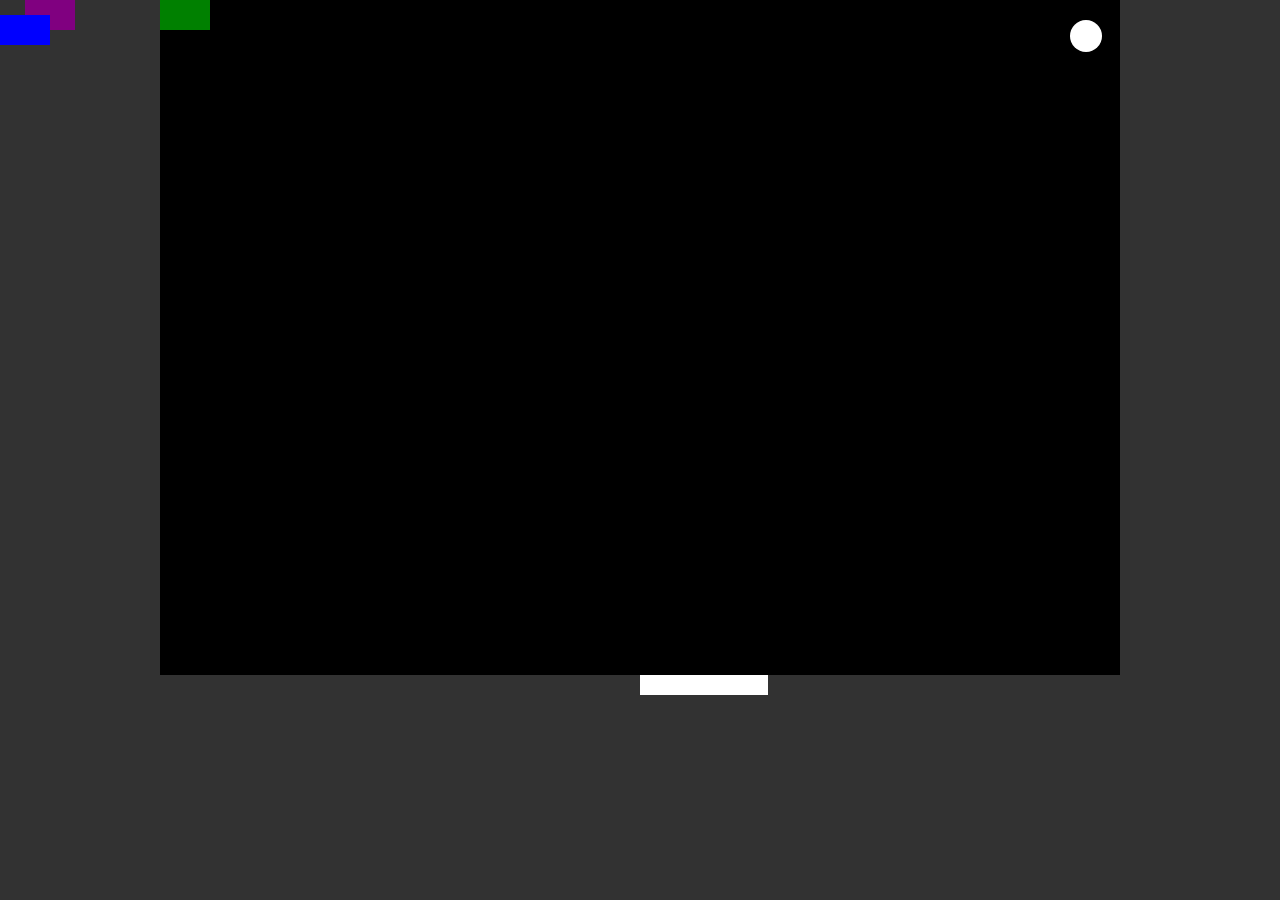
==== index.html @ 015f8acd "Add files via upload" ====
<!DOCTYPE html>
<html>
    <head>
        <meta charset="UTF-8">
        <meta name="viewport" content="width=device-width, initial-scale=1.0">
        <link rel="stylesheet" href="style.css">

        <title>Brick Breaker</title>
    </head>
    <body onload="StartGame()">
        <div id="game">
            <!--
                <span class="brick"></span>
            -->
            <span id="ball"></span>
            <span id="player"></span>
        </div>
        
        <script src="script.js"></script>
    </body>
</html>
---- style.css ----
body{
    background-color: rgb(50, 50, 50);

    margin: 0px;
    padding: 0px;
    border: 0px;
}
#game{
    background-color: black;

    margin: auto;
}
.brick{
    background-color: red;

    margin: 0px;
    padding: 32px 64px;
    border: 0px;

    transform: translate(-50%, -50%);

    position: absolute;
}
#ball{
    background-color: white;

    padding: 16px;

    position: absolute;

    border-radius: 100px;
}
#player{
    background-color: white;

    padding: 10px 5%;

    position: absolute;
}
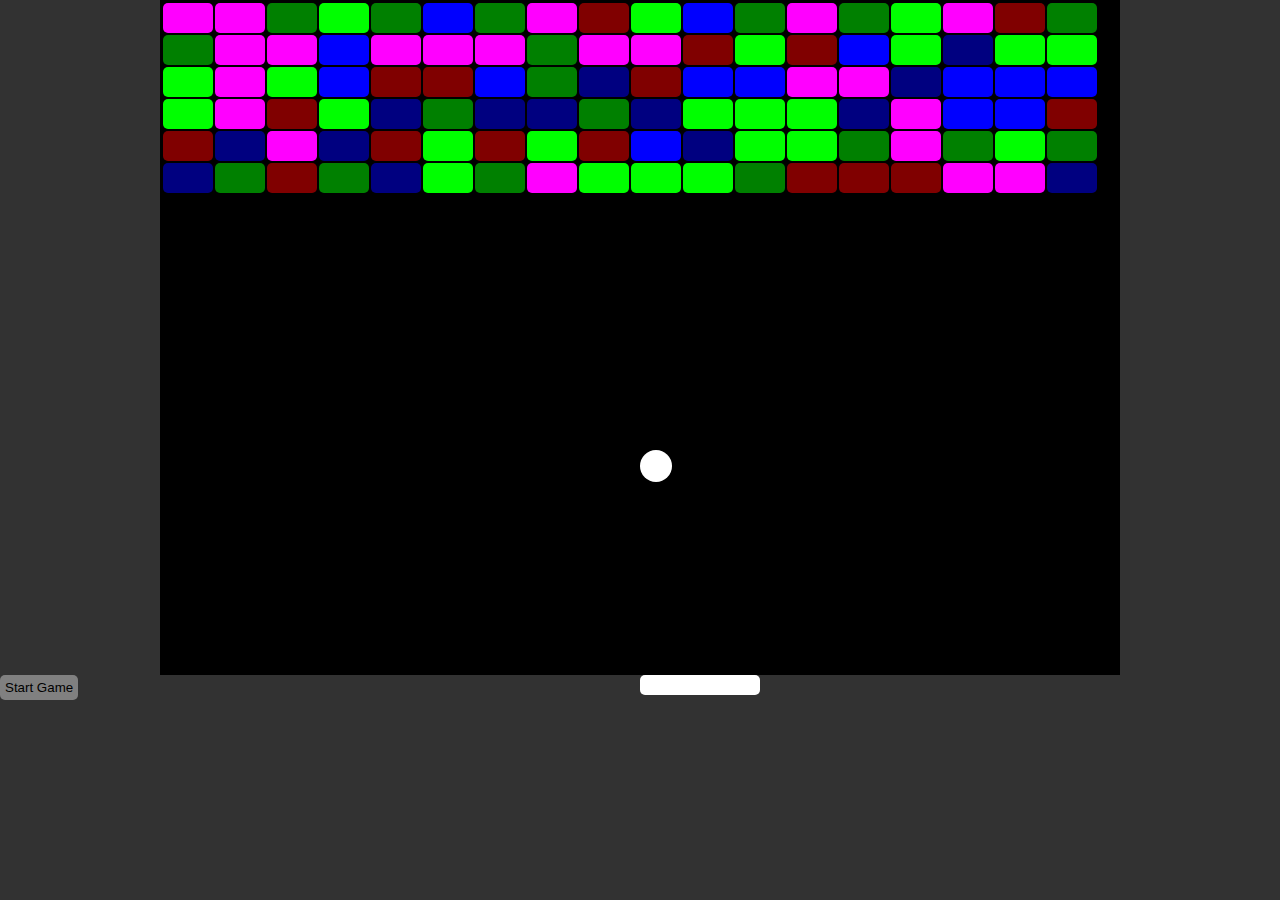
==== commit 7bfc0eec: "Add files via upload" ====
--- a/index.html
+++ b/index.html
@@ -4,10 +4,11 @@
         <meta charset="UTF-8">
         <meta name="viewport" content="width=device-width, initial-scale=1.0">
         <link rel="stylesheet" href="style.css">
+        <script src="script.js"></script>
 
         <title>Brick Breaker</title>
     </head>
-    <body onload="StartGame()">
+    <body onload="SetupGame()">
         <div id="game">
             <!--
                 <span class="brick"></span>
@@ -15,7 +16,8 @@
             <span id="ball"></span>
             <span id="player"></span>
         </div>
-        
-        <script src="script.js"></script>
+        <div>
+            <button onclick="StartGame()">Start Game</button>
+        </div>
     </body>
 </html>--- a/style.css
+++ b/style.css
@@ -17,7 +17,7 @@
     padding: 32px 64px;
     border: 0px;
 
-    transform: translate(-50%, -50%);
+    border-radius: 5px;
 
     position: absolute;
 }
@@ -26,14 +26,27 @@
 
     padding: 16px;
 
+    border-radius: 100px;
+
     position: absolute;
-
-    border-radius: 100px;
 }
 #player{
     background-color: white;
 
-    padding: 10px 5%;
+    padding: 10px 60px;
+
+    border-radius: 5px;
 
     position: absolute;
+}
+button{
+    background-color: gray;
+
+    text-align: center;
+
+    margin: 0px;
+    padding: 5px;
+    border: 0px;
+
+    border-radius: 5px;
 }